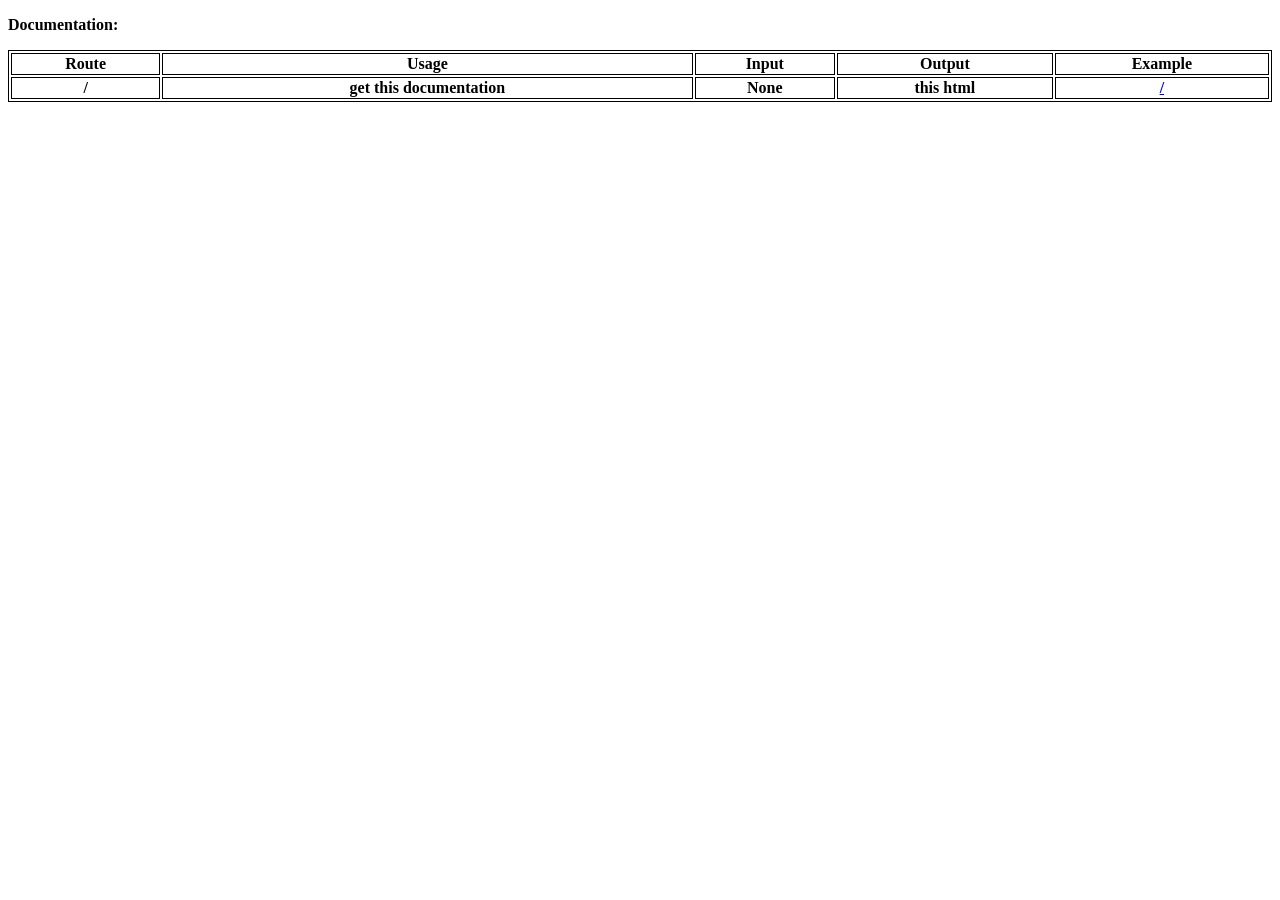
==== src/main/resources/index.html @ ed0d454c "Added: - Server - Database - Hibernate Migrated: - Settings" ====
<!DOCTYPE html>
<html lang="en">
<head>
    <meta charset="UTF-8">
    <title>Documentation</title>
</head>
<body>
<p><b>Documentation:</b></p>
<table style="width:100%">
    <tr>
        <th>Route</th>
        <th>Usage</th>
        <th>Input</th>
        <th>Output</th>
        <th>Example</th>
    </tr>
    <tr>
        <th>/</th>
        <th>get this documentation</th>
        <th>None</th>
        <th>this html</th>
        <th><a href="./index.html" class="button">/</a></th>
    </tr>
</table>
</body>
</html>

<style>
    table, th, tr {
        border-color: black;
        border-width: 1px;
        border-style: solid;
    }
</style>
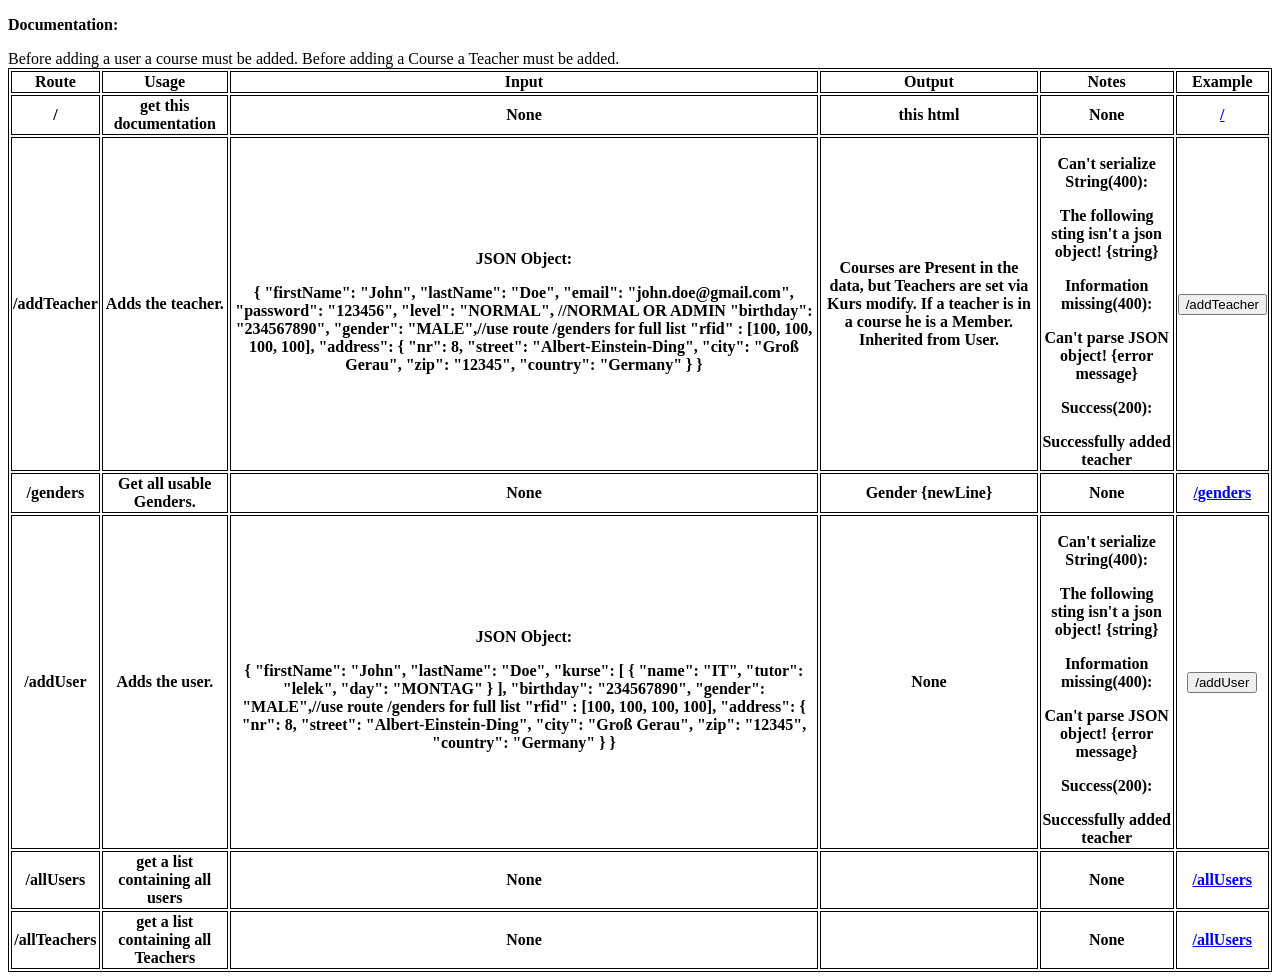
==== commit 0b9c470f: "Added: - AddCourse - AddTeatcher - AddUser - Gender route - get All Users/Teachers Modified: - index" ====
--- a/src/main/resources/index.html
+++ b/src/main/resources/index.html
@@ -6,12 +6,14 @@
 </head>
 <body>
 <p><b>Documentation:</b></p>
+Before adding a user a course must be added. Before adding a Course a Teacher must be added.
 <table style="width:100%">
     <tr>
         <th>Route</th>
         <th>Usage</th>
         <th>Input</th>
         <th>Output</th>
+        <th>Notes</th>
         <th>Example</th>
     </tr>
     <tr>
@@ -19,12 +21,191 @@
         <th>get this documentation</th>
         <th>None</th>
         <th>this html</th>
+        <th>None</th>
         <th><a href="./index.html" class="button">/</a></th>
+    </tr>
+    <tr>
+        <th>/addTeacher</th>
+        <th>Adds the teacher.</th>
+        <th>
+            <p>JSON Object:</p>
+        {
+            "firstName": "John",
+            "lastName": "Doe",
+            "email": "john.doe@gmail.com",
+            "password": "123456",
+            "level": "NORMAL", //NORMAL OR ADMIN
+            "birthday": "234567890",
+            "gender": "MALE",//use route /genders for full list
+            "rfid" : [100, 100, 100, 100],
+            "address": {
+                "nr": 8,
+                "street": "Albert-Einstein-Ding",
+                "city": "Groß Gerau",
+                "zip": "12345",
+                "country": "Germany"
+                }
+            }
+        </th>
+        <th>
+            Courses are Present in the data, but Teachers are set via Kurs modify.
+            If a teacher is in a course he is a Member.
+            Inherited from User.
+        </th>
+        <th>
+            <p><b>Can't serialize String(400):</b></p>
+            The following sting isn't a json object!
+            {string}
+            <p><b>Information missing(400):</b></p>
+            Can't parse JSON object!
+            {error message}
+            <p><b>Success(200):</b></p>
+            Successfully added teacher
+        </th>
+        <th><button onclick="getTeacher()" class="button">/addTeacher</button></th>
+    </tr>
+
+    <tr>
+        <th>/genders</th>
+        <th>Get all usable Genders.</th>
+        <th>None</th>
+        <th>Gender {newLine}</th>
+        <th>None</th>
+        <th><a href="/genders" class="button">/genders</a></th>
+    </tr>
+
+    <tr>
+        <th>/addUser</th>
+        <th>Adds the user.</th>
+        <th>
+            <p>JSON Object:</p>
+            {
+            "firstName": "John",
+            "lastName": "Doe",
+            "kurse": [
+                {
+                    "name": "IT",
+                    "tutor": "lelek",
+                    "day":  "MONTAG"
+                }
+            ],
+            "birthday": "234567890",
+            "gender": "MALE",//use route /genders for full list
+            "rfid" : [100, 100, 100, 100],
+            "address": {
+                "nr": 8,
+                "street": "Albert-Einstein-Ding",
+                "city": "Groß Gerau",
+                "zip": "12345",
+                "country": "Germany"
+            }
+            }
+        </th>
+        <th>
+            None
+        </th>
+        <th>
+            <p><b>Can't serialize String(400):</b></p>
+            The following sting isn't a json object!
+            {string}
+            <p><b>Information missing(400):</b></p>
+            Can't parse JSON object!
+            {error message}
+            <p><b>Success(200):</b></p>
+            Successfully added teacher
+        </th>
+        <th><button onclick="addUser()" class="button">/addUser</button></th>
+    </tr>
+
+    <tr>
+        <th>/allUsers</th>
+        <th>get a list containing all users</th>
+        <th>None</th>
+        <th></th>
+        <th>None</th>
+        <th><a href="/allUsers" class="button">/allUsers</a></th>
+    </tr>
+
+    <tr>
+        <th>/allTeachers</th>
+        <th>get a list containing all Teachers</th>
+        <th>None</th>
+        <th></th>
+        <th>None</th>
+        <th><a href="/allTeachers" class="button">/allUsers</a></th>
     </tr>
 </table>
 </body>
 </html>
 
+<script>
+    function getTeacher() {
+        //use route /genders for full list
+        fetch('./addTeacher', {
+            method: 'POST',
+            body: JSON.stringify(
+                {
+                'firstName': 'John',
+                'lastName': 'Doe',
+                'email': 'john.doe@gmail.com',
+                'password': '123456',
+                'birthday': '234567890',
+                'level': 'NORMAL',
+                'gender': 'MALE',
+                'rfid' : [100, 100, 100, 100],
+                'address': {
+                    'nr': 8,
+                    'street': 'Albert-Einstein-Ding',
+                    'city': 'Groß Gerau',
+                    'zip': '12345',
+                    'country': 'Germany'
+                    }
+                }
+            ),
+            headers: {
+                'Content-type': 'application/json; charset=UTF-8'
+            }
+        }).then(response => {
+            console.log(response);
+            return response.toString();
+        });
+    }
+    function addUser() {
+        //use route /genders for full list
+        fetch('./addUser', {
+            method: 'POST',
+            body: JSON.stringify(
+                {
+                    "firstName": "John",
+                    "lastName": "Doe",
+                    "kurse": [
+                        {
+                            "name": "IT",
+                            "tutor": "lelek",
+                            "day":  "MONTAG"
+                        }
+                    ],
+                    "birthday": "234567890",
+                    "gender": "MALE",//use route /genders for full list
+                    "rfid" : [100, 100, 100, 100],
+                    "address": {
+                        "nr": 8,
+                        "street": "Albert-Einstein-Ding",
+                        "city": "Groß Gerau",
+                        "zip": "12345",
+                        "country": "Germany"
+                    }
+                }
+            ),
+            headers: {
+                'Content-type': 'application/json; charset=UTF-8'
+            }
+        }).then(response => {
+            console.log(response);
+            return response.toString();
+        });
+    }
+</script>
 <style>
     table, th, tr {
         border-color: black;
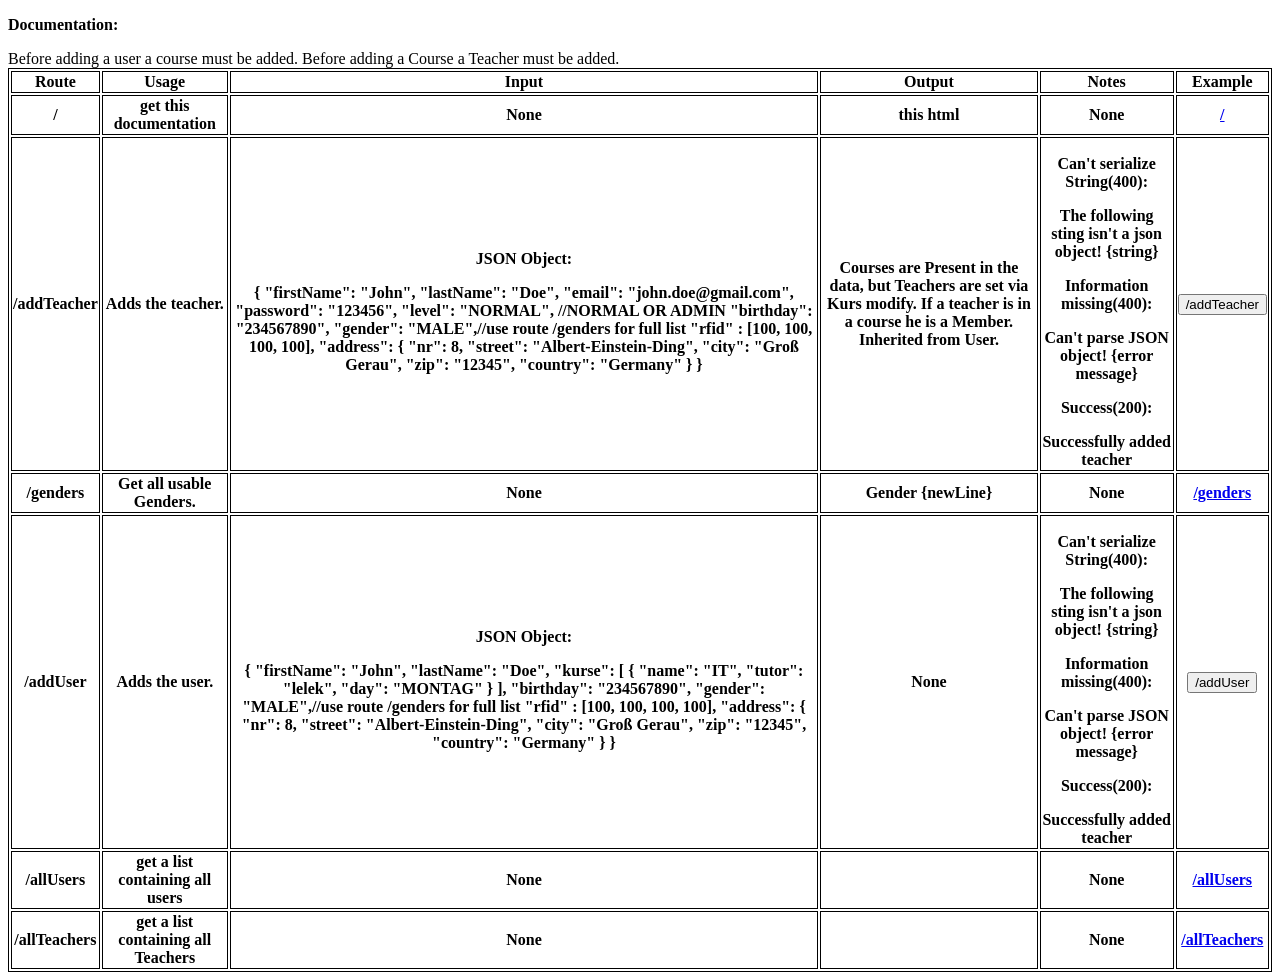
==== commit c9dbae38: "wip" ====
--- a/src/main/resources/index.html
+++ b/src/main/resources/index.html
@@ -132,7 +132,7 @@
         <th>None</th>
         <th></th>
         <th>None</th>
-        <th><a href="/allTeachers" class="button">/allUsers</a></th>
+        <th><a href="/allTeachers" class="button">/allTeachers</a></th>
     </tr>
 </table>
 </body>
@@ -167,6 +167,7 @@
             }
         }).then(response => {
             console.log(response);
+            window.location.href = response.toString();
             return response.toString();
         });
     }
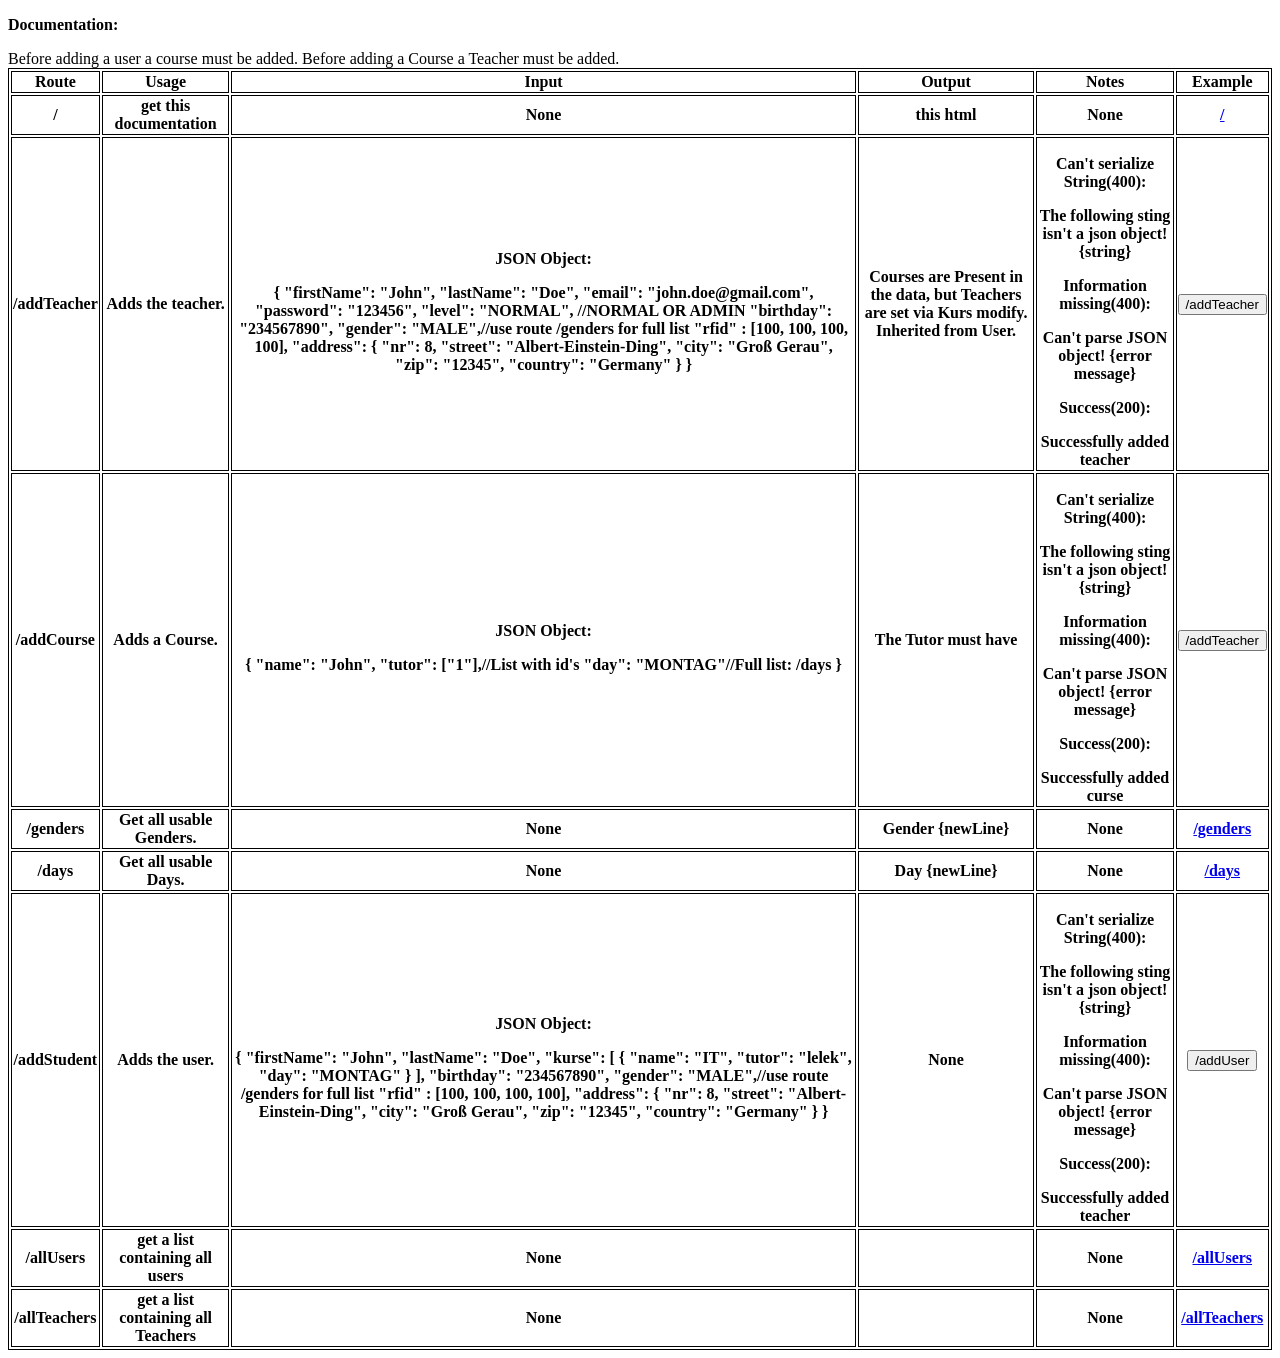
==== commit 2e139165: "did smth new" ====
--- a/src/main/resources/index.html
+++ b/src/main/resources/index.html
@@ -49,7 +49,6 @@
         </th>
         <th>
             Courses are Present in the data, but Teachers are set via Kurs modify.
-            If a teacher is in a course he is a Member.
             Inherited from User.
         </th>
         <th>
@@ -62,7 +61,33 @@
             <p><b>Success(200):</b></p>
             Successfully added teacher
         </th>
-        <th><button onclick="getTeacher()" class="button">/addTeacher</button></th>
+        <th><button onclick="addTeacher()" class="button">/addTeacher</button></th>
+    </tr>
+    <tr>
+        <th>/addCourse</th>
+        <th>Adds a Course.</th>
+        <th>
+            <p>JSON Object:</p>
+            {
+            "name": "John",
+            "tutor": ["1"],//List with id's
+            "day": "MONTAG"//Full list: /days
+            }
+        </th>
+        <th>
+            The Tutor must have
+        </th>
+        <th>
+            <p><b>Can't serialize String(400):</b></p>
+            The following sting isn't a json object!
+            {string}
+            <p><b>Information missing(400):</b></p>
+            Can't parse JSON object!
+            {error message}
+            <p><b>Success(200):</b></p>
+            Successfully added curse
+        </th>
+        <th><button onclick="addCourse()" class="button">/addTeacher</button></th>
     </tr>
 
     <tr>
@@ -75,7 +100,16 @@
     </tr>
 
     <tr>
-        <th>/addUser</th>
+        <th>/days</th>
+        <th>Get all usable Days.</th>
+        <th>None</th>
+        <th>Day {newLine}</th>
+        <th>None</th>
+        <th><a href="/days" class="button">/days</a></th>
+    </tr>
+
+    <tr>
+        <th>/addStudent</th>
         <th>Adds the user.</th>
         <th>
             <p>JSON Object:</p>
@@ -114,7 +148,7 @@
             <p><b>Success(200):</b></p>
             Successfully added teacher
         </th>
-        <th><button onclick="addUser()" class="button">/addUser</button></th>
+        <th><button onclick="addStudent()" class="button">/addUser</button></th>
     </tr>
 
     <tr>
@@ -139,7 +173,7 @@
 </html>
 
 <script>
-    function getTeacher() {
+    function addTeacher() {
         //use route /genders for full list
         fetch('./addTeacher', {
             method: 'POST',
@@ -171,9 +205,10 @@
             return response.toString();
         });
     }
-    function addUser() {
+
+    function addStudent() {
         //use route /genders for full list
-        fetch('./addUser', {
+        fetch('./addStudent', {
             method: 'POST',
             body: JSON.stringify(
                 {
@@ -206,6 +241,26 @@
             return response.toString();
         });
     }
+
+    function addCourse() {
+        //use route /genders for full list
+        fetch('./addCourse', {
+            method: 'POST',
+            body: JSON.stringify(
+                {
+                    "name": "John",
+                    "tutor": ["1"],//List with id's
+                    "day": "MONTAG"//Full list: /days
+                }
+            ),
+            headers: {
+                'Content-type': 'application/json; charset=UTF-8'
+            }
+        }).then(response => {
+            console.log(response);
+            return response.toString();
+        });
+    }
 </script>
 <style>
     table, th, tr {
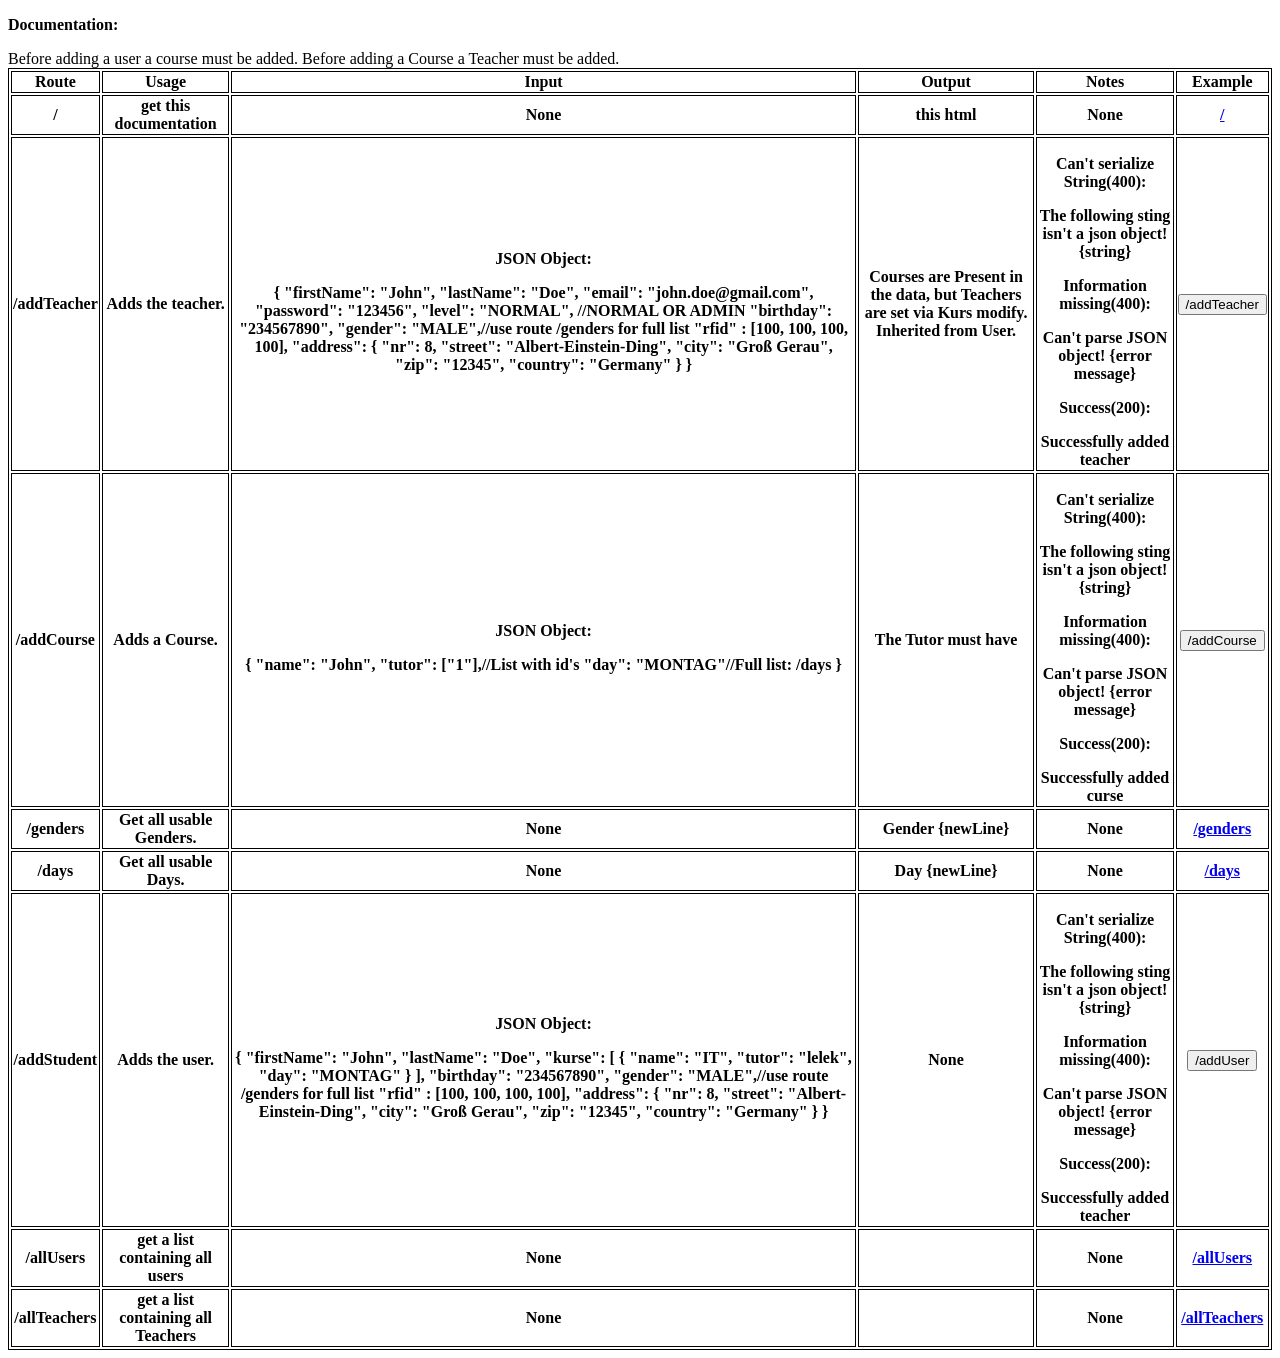
==== commit 37747d7a: "Refactor statistics handling and update related components Replaces old Statistic management logic w" ====
--- a/src/main/resources/index.html
+++ b/src/main/resources/index.html
@@ -87,7 +87,9 @@
             <p><b>Success(200):</b></p>
             Successfully added curse
         </th>
-        <th><button onclick="addCourse()" class="button">/addTeacher</button></th>
+        <th>
+            <button class="button" onclick="addCourse()">/addCourse</button>
+        </th>
     </tr>
 
     <tr>
@@ -215,11 +217,7 @@
                     "firstName": "John",
                     "lastName": "Doe",
                     "kurse": [
-                        {
-                            "name": "IT",
-                            "tutor": "lelek",
-                            "day":  "MONTAG"
-                        }
+                        "1"
                     ],
                     "birthday": "234567890",
                     "gender": "MALE",//use route /genders for full list
@@ -243,7 +241,6 @@
     }
 
     function addCourse() {
-        //use route /genders for full list
         fetch('./addCourse', {
             method: 'POST',
             body: JSON.stringify(
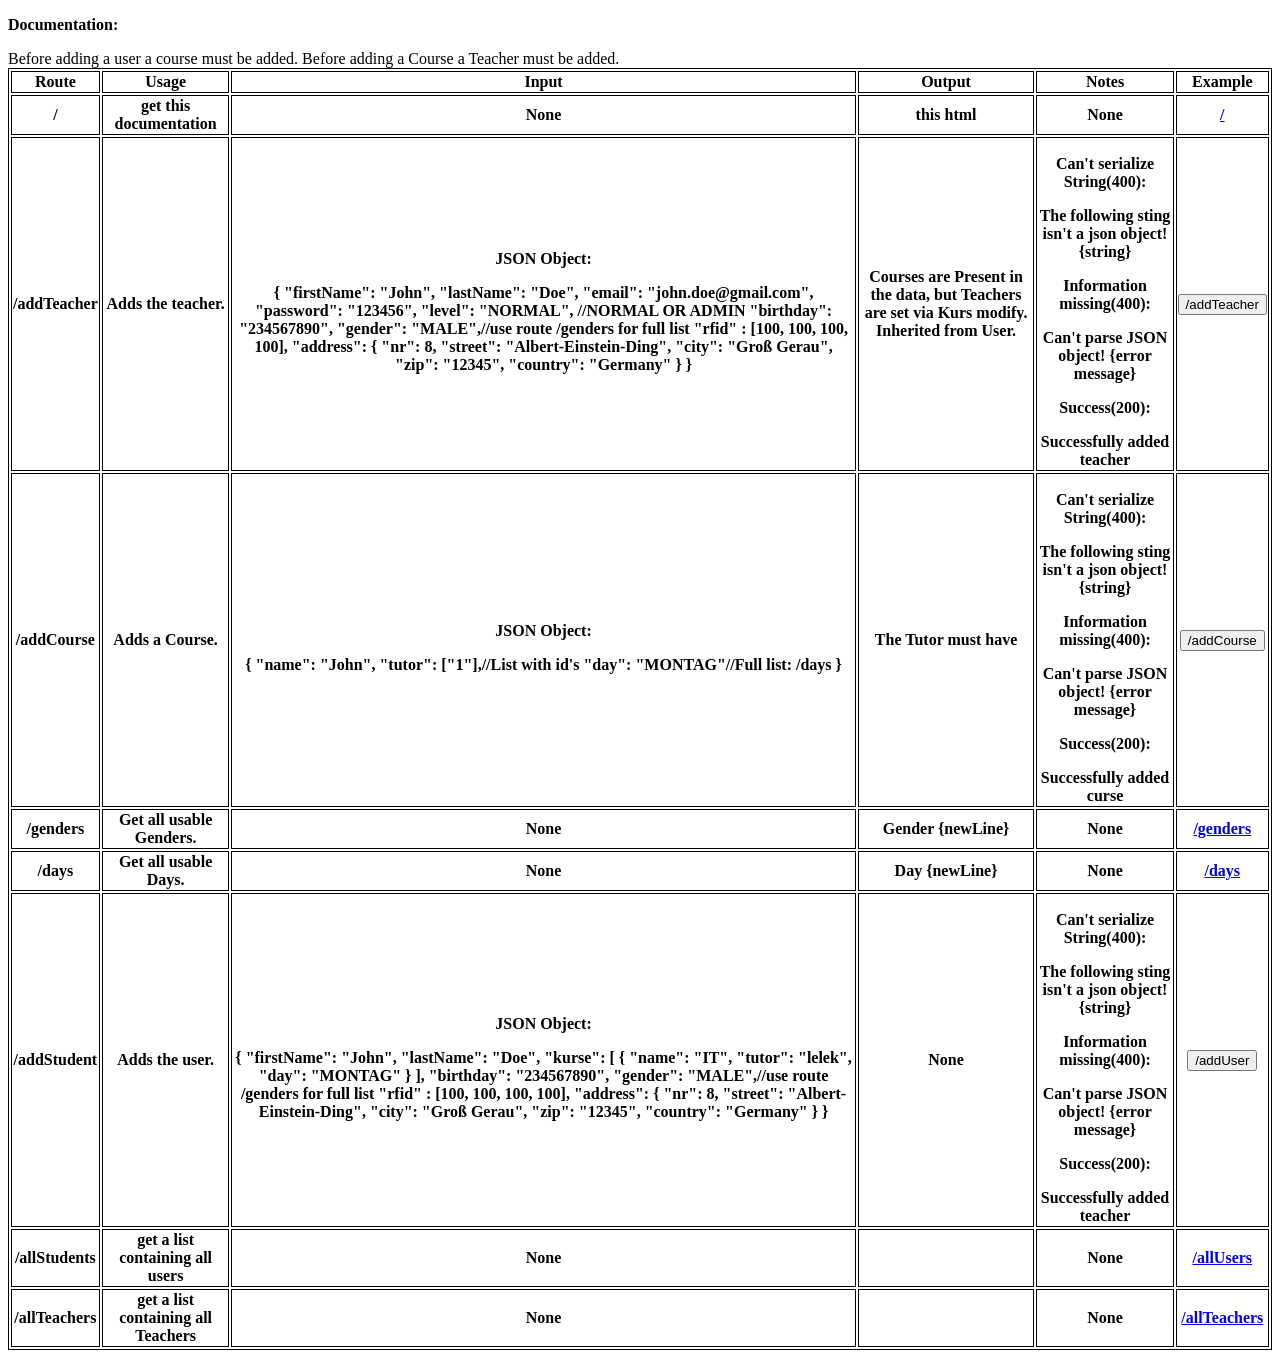
==== commit 013a371b: "Refactor login and account handling, add logging, and improve JSON handling. Enhanced transaction ma" ====
--- a/src/main/resources/index.html
+++ b/src/main/resources/index.html
@@ -154,12 +154,12 @@
     </tr>
 
     <tr>
-        <th>/allUsers</th>
+        <th>/allStudents</th>
         <th>get a list containing all users</th>
         <th>None</th>
         <th></th>
         <th>None</th>
-        <th><a href="/allUsers" class="button">/allUsers</a></th>
+        <th><a class="button" href="/allStudents">/allUsers</a></th>
     </tr>
 
     <tr>
